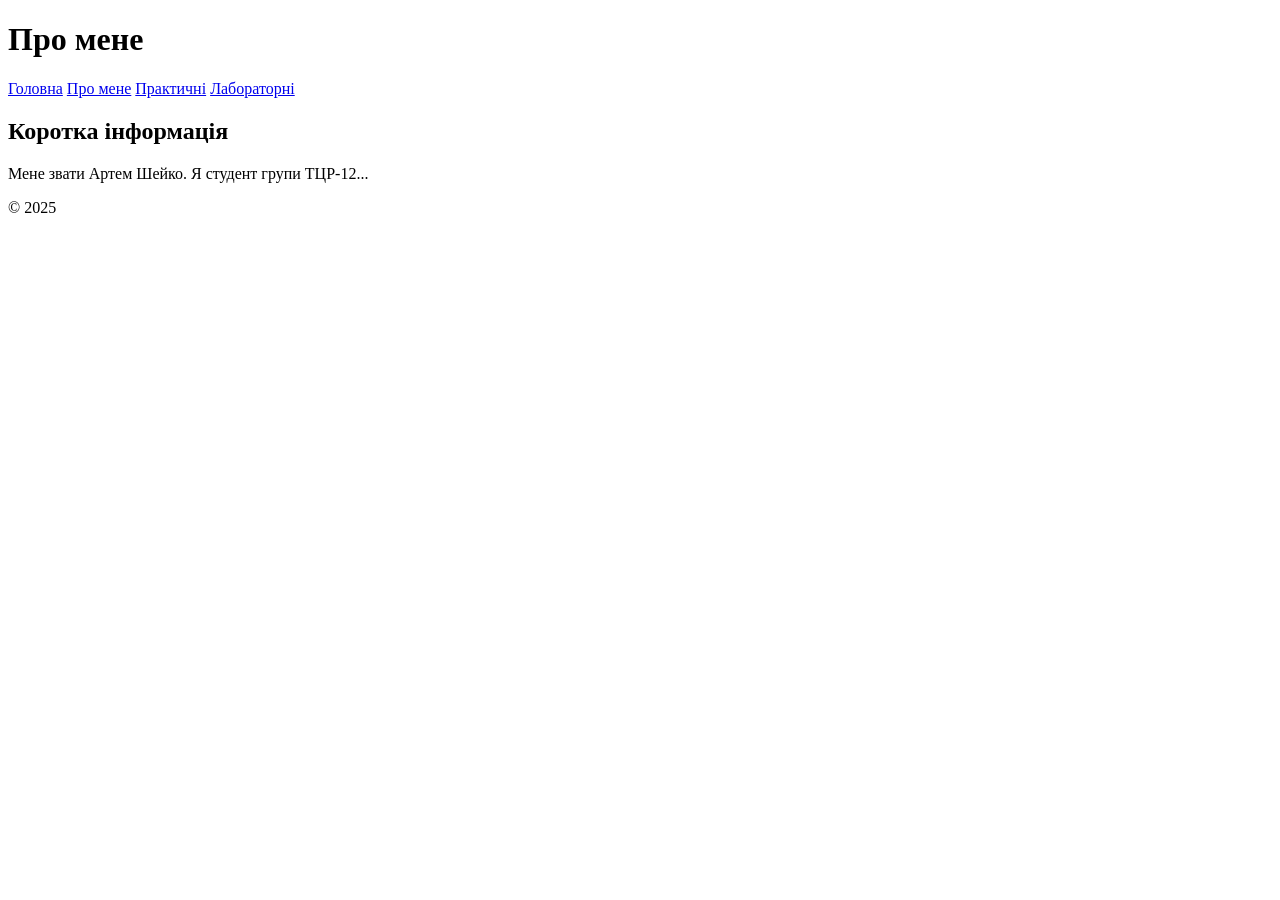
==== about/index.html @ 1f81bf81 "Add about page with personal information" ====
<!DOCTYPE html>
<html lang="uk">
<head>
    <meta charset="UTF-8">
    <title>Про мене</title>
    <link rel="stylesheet" href="../css/style.css">
</head>
<body>

<header>
    <h1>Про мене</h1>
    <nav>
        <a href="../index.html">Головна</a>
        <a href="index.html">Про мене</a>
        <a href="../practicals/index.html">Практичні</a>
        <a href="../labs/index.html">Лабораторні</a>
    </nav>
</header>

<main>
    <h2>Коротка інформація</h2>
    <p>Мене звати Артем Шейко. Я студент групи ТЦР-12...</p>
</main>

<footer>
    <p>© 2025</p>
</footer>

</body>
</html>
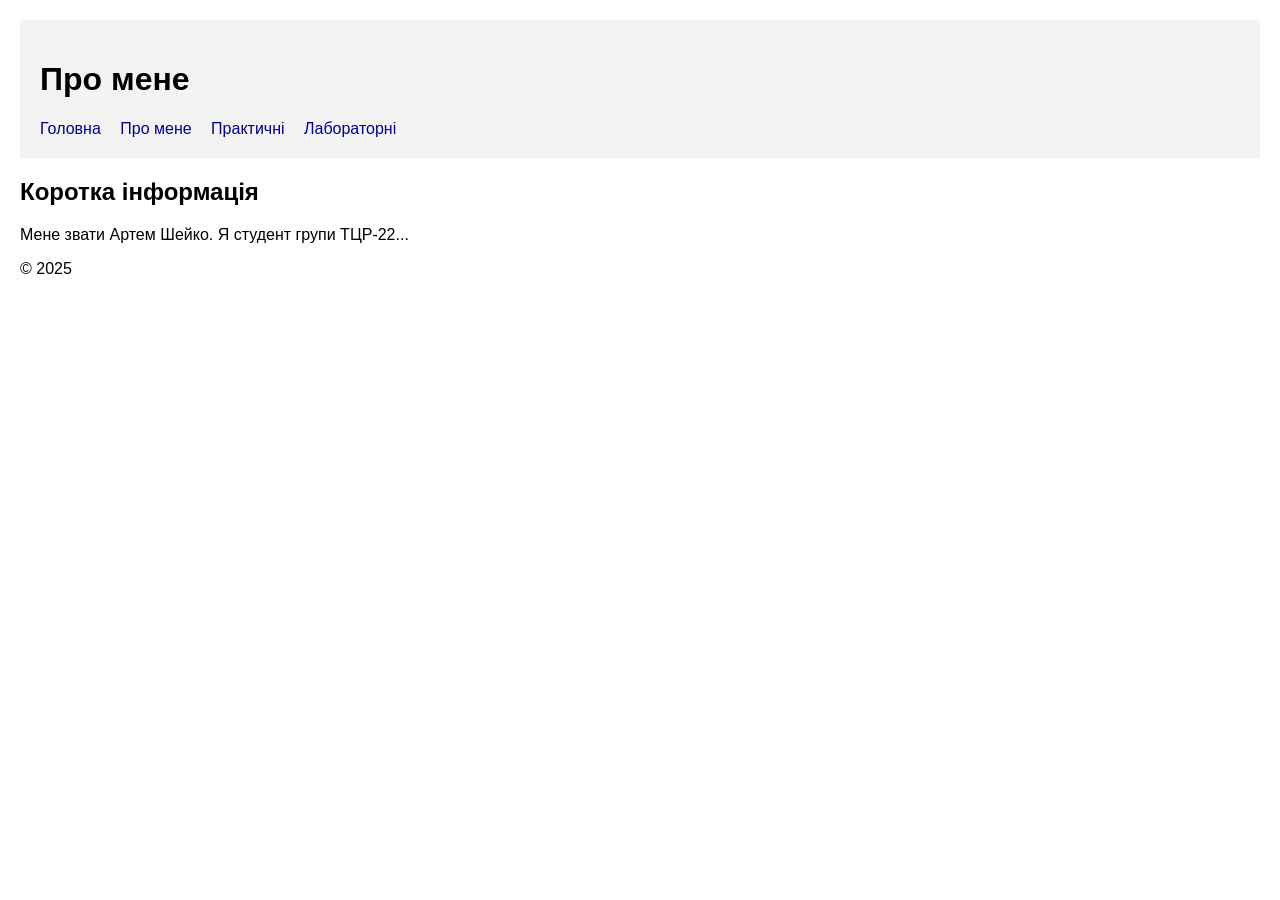
==== commit 4cdb74d7: "Update index.html" ====
--- a/about/index.html
+++ b/about/index.html
@@ -19,7 +19,7 @@
 
 <main>
     <h2>Коротка інформація</h2>
-    <p>Мене звати Артем Шейко. Я студент групи ТЦР-12...</p>
+    <p>Мене звати Артем Шейко. Я студент групи ТЦР-22...</p>
 </main>
 
 <footer>
--- a/css/style.css
+++ b/css/style.css
@@ -0,0 +1,20 @@
+body {
+    font-family: Arial, sans-serif;
+    margin: 20px;
+}
+
+header {
+    background: #f3f3f3;
+    padding: 20px;
+    margin-bottom: 20px;
+}
+
+nav a {
+    margin-right: 15px;
+    text-decoration: none;
+    color: darkblue;
+}
+
+table {
+    border-collapse: collapse;
+}
